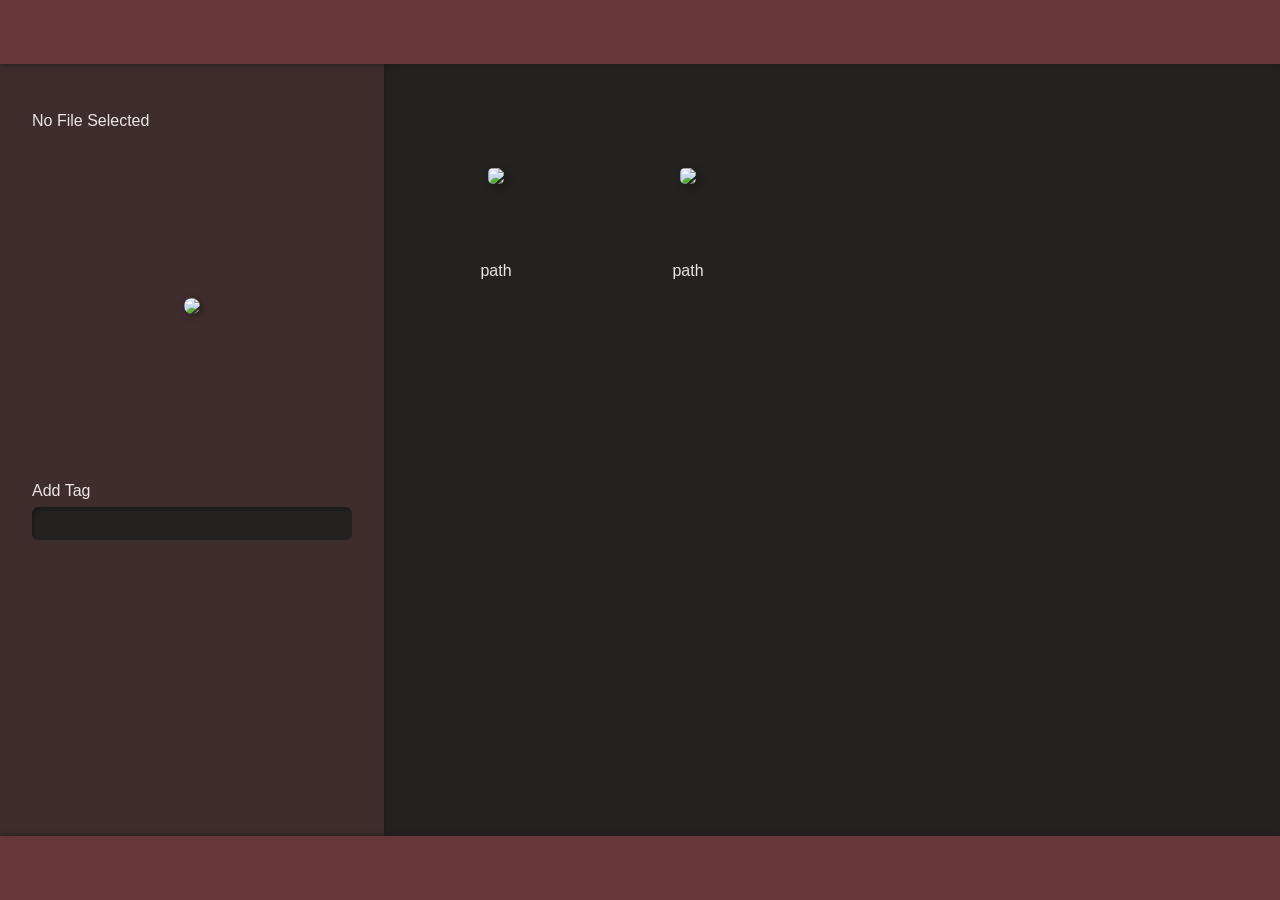
==== site/index.html @ 87a80c66 "persistent tag editing implemented" ====
<!doctype html>
<html lang="en">
  <head>
    <meta charset="UTF-8" />
    <meta name="viewport" content="width=device-width, initial-scale=1.0" />
    <link rel="stylesheet" href="style.css" />
    <script type="module" src="src/ui.js"></script>
    <title>Tag Manager</title>
  </head>
  <body>
    <header></header>
    <div id="nav-and-main-container">
      <nav>
        <p id="preview-file-path">No File Selected</p>
        <div id="preview-image-container">
          <img id="preview-image" src="https://placehold.co/200" />
        </div>
        <form id="add-tag-form">
          <div class="input-and-label-container">
            <label for="tagName">Add Tag</label>
            <input type="text" name="tagName" id="add-tag-input" />
          </div>
        </form>
        <ol id="tag-list">
        </ol>
      </nav>
      <main>
        <div class="thumbnail">
          <div class="thumbnail-image-container">
            <img src="https://placehold.co/100" />
          </div>
          <p class="thumbnail-file-path">path</p>
        </div>
        <div class="thumbnail">
          <div class="thumbnail-image-container">
            <img src="https://placehold.co/100x200" />
          </div>
          <p class="thumbnail-file-path">path</p>
        </div>
      </main>
    </div>
    <footer></footer>
  </body>
</html>
---- site/style.css ----
:root {
    --header-color: #683737;
    --nav-color: #3f2d2d;
    --main-color: #242121;
    --footer-color: #683737;
    --text-color: #ece7e7;
    --shadow-color: #1f1b1b;
}

body {
    color: var(--text-color);
    display: flex;
    flex-direction: column;
    margin: 0;
    height: 100vh;
    font-family: 'Franklin Gothic Medium', 'Arial Narrow', Arial, sans-serif;
}

header {
    background-color: var(--header-color);
    padding: 2em;
    z-index: 2;
    box-shadow: 0 0 .4em var(--shadow-color);
}

#nav-and-main-container {
    display: flex;
    flex-grow: 1;
    min-height: 0;
}

nav {
    background-color: var(--nav-color);
    padding: 2em;
    z-index: 1;
    box-shadow: 0 0 .4em var(--shadow-color);
    overflow-y: scroll;
    min-width: fit-content;
    scrollbar-color: var(--header-color) var(--nav-color);

    #preview-image-container {
        display: flex;
        justify-content: center;
        align-items: center;
        width: 20em;
        height: 20em;

        #preview-image {
            max-width: 100%;
            max-height: 100%;
            border-radius: .5em;
            box-shadow: .1em .1em .4em var(--shadow-color);
        }
    }

    #tag-list {
        padding: 0;
        list-style: none;

        li {
            margin: 1em 0;
            padding: .5em .7em;
            padding-left: 1em;
            background-color: var(--header-color);
            box-shadow: .1em .1em .2em var(--shadow-color);
            width: fit-content;
            border-radius: .7em;

            .remove-tag-button {
                background-color: var(--text-color);
                color: var(--header-color);
                font-weight: bold;
                font-size: x-small;
                border: none;
                border-width: 1px;
                border-radius: 10em;
                padding: .2em .5em;
                margin-left: 1em;
            }
        }
    }

    .input-and-label-container {
        display: flex;
        flex-direction: column;
        margin: 1em 0;

        input {
            margin: .5em 0;
            background-color: var(--main-color);
            color: var(--text-color);
            border: none;
            border-radius: .5em;
            padding: .7em 1em;
            box-shadow: inset .2em .2em .2em var(--shadow-color);
        }
    }
}

main {
    display: flex;
    flex-wrap: wrap;
    align-content: start;
    background-color: var(--main-color);
    flex-grow: 1;
    padding: 1em;
    overflow-y: scroll;
    scrollbar-color: var(--header-color) var(--main-color);
}

footer {
    background-color: var(--footer-color);
    padding: 2em;
    z-index: 2;
    box-shadow: 0 0 .4em var(--shadow-color);
}

.thumbnail {
    display: flex;
    flex-direction: column;
    margin: 1em;
    width: 10em;
    
    .thumbnail-image-container {
        display:flex;
        justify-content: center;
        align-items: center;
        width: 10em;
        height: 10em;

        img {
            border-radius: .3em;
            max-width: 100%;
            max-height: 100%;
            box-shadow: .2em .2em .4em var(--shadow-color);
        }
    }

    .thumbnail-file-path {
        margin: .4em 0;
        align-self: center;
        width: 10em;
        overflow-wrap: break-word;
        text-align: center;
    }
}
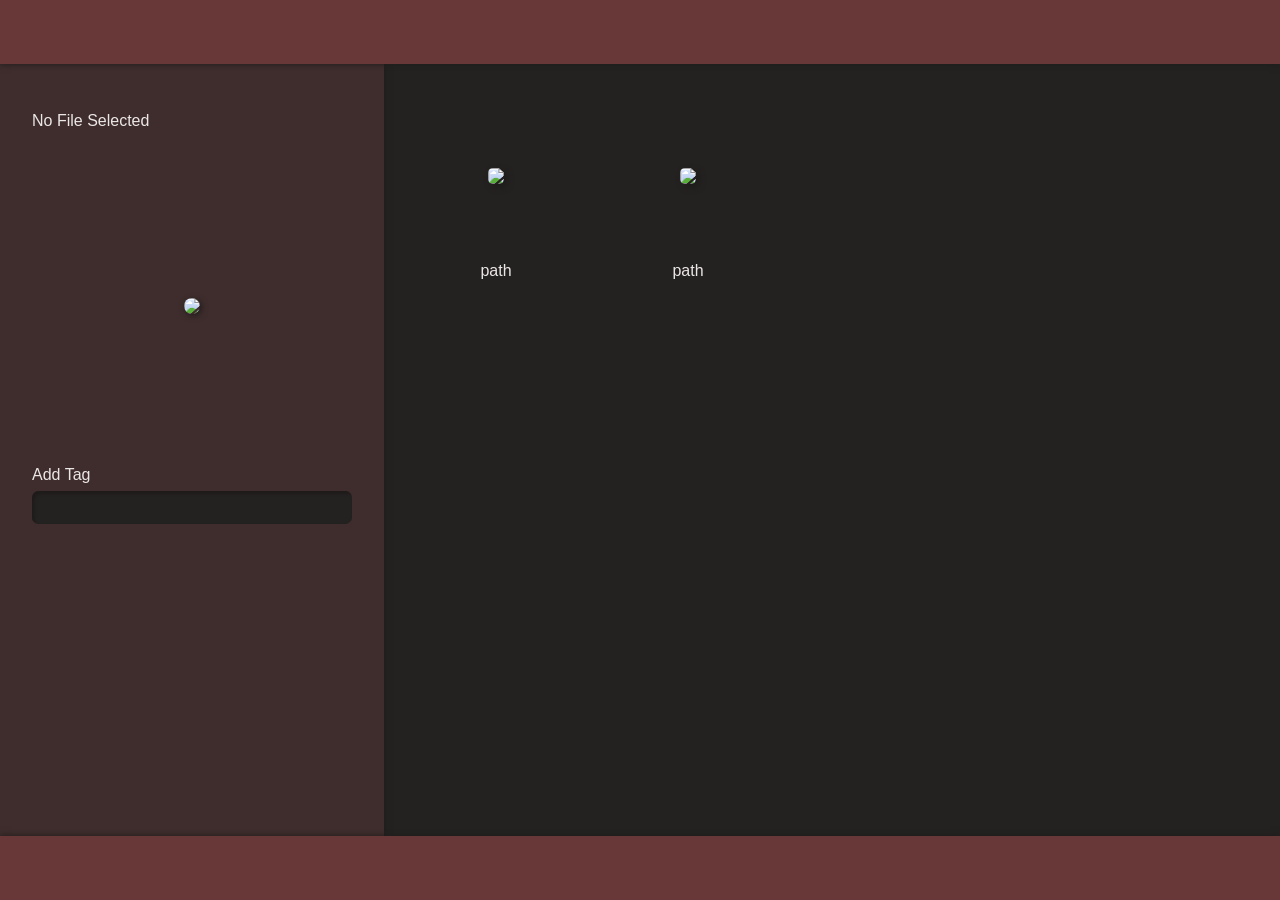
==== commit 0c906af6: "drag and drop tag reordering implemented" ====
--- a/site/index.html
+++ b/site/index.html
@@ -21,7 +21,10 @@
             <input type="text" name="tagName" id="add-tag-input" />
           </div>
         </form>
-        <ol id="tag-list">
+        <div id="tag-list-container">
+          <div id="tag-drop-divs-container"></div>
+          <ol id="tag-list">
+        </div>
         </ol>
       </nav>
       <main>
--- a/site/style.css
+++ b/site/style.css
@@ -53,18 +53,44 @@
         }
     }
 
+    #tag-list-container {
+        display: grid;
+    }
+
+    #tag-drop-divs-container {
+        grid-column-start: 1;
+        grid-row-start: 1;
+        
+        .tag-drop-div {
+            width: 100%;
+            padding-top: 2.3em;
+        }
+    }
+    
     #tag-list {
+        display: flex;
+        flex-direction: column;
+        grid-column-start: 1;
+        grid-row-start: 1;
+        margin: 0;
         padding: 0;
         list-style: none;
 
-        li {
-            margin: 1em 0;
-            padding: .5em .7em;
-            padding-left: 1em;
+        .tag {
+            display: flex;
+            align-items: center;
+            margin: 0.8em 0;
+            padding: 0 1em;
+            height: 3em;
+            width: fit-content;
+
+            border-radius: .7em;
             background-color: var(--header-color);
             box-shadow: .1em .1em .2em var(--shadow-color);
-            width: fit-content;
-            border-radius: .7em;
+
+            .tag-name {
+                margin: 0;
+            }
 
             .remove-tag-button {
                 background-color: var(--text-color);
@@ -76,6 +102,7 @@
                 border-radius: 10em;
                 padding: .2em .5em;
                 margin-left: 1em;
+                height: fit-content;
             }
         }
     }
@@ -83,7 +110,6 @@
     .input-and-label-container {
         display: flex;
         flex-direction: column;
-        margin: 1em 0;
 
         input {
             margin: .5em 0;
@@ -120,9 +146,9 @@
     flex-direction: column;
     margin: 1em;
     width: 10em;
-    
+
     .thumbnail-image-container {
-        display:flex;
+        display: flex;
         justify-content: center;
         align-items: center;
         width: 10em;
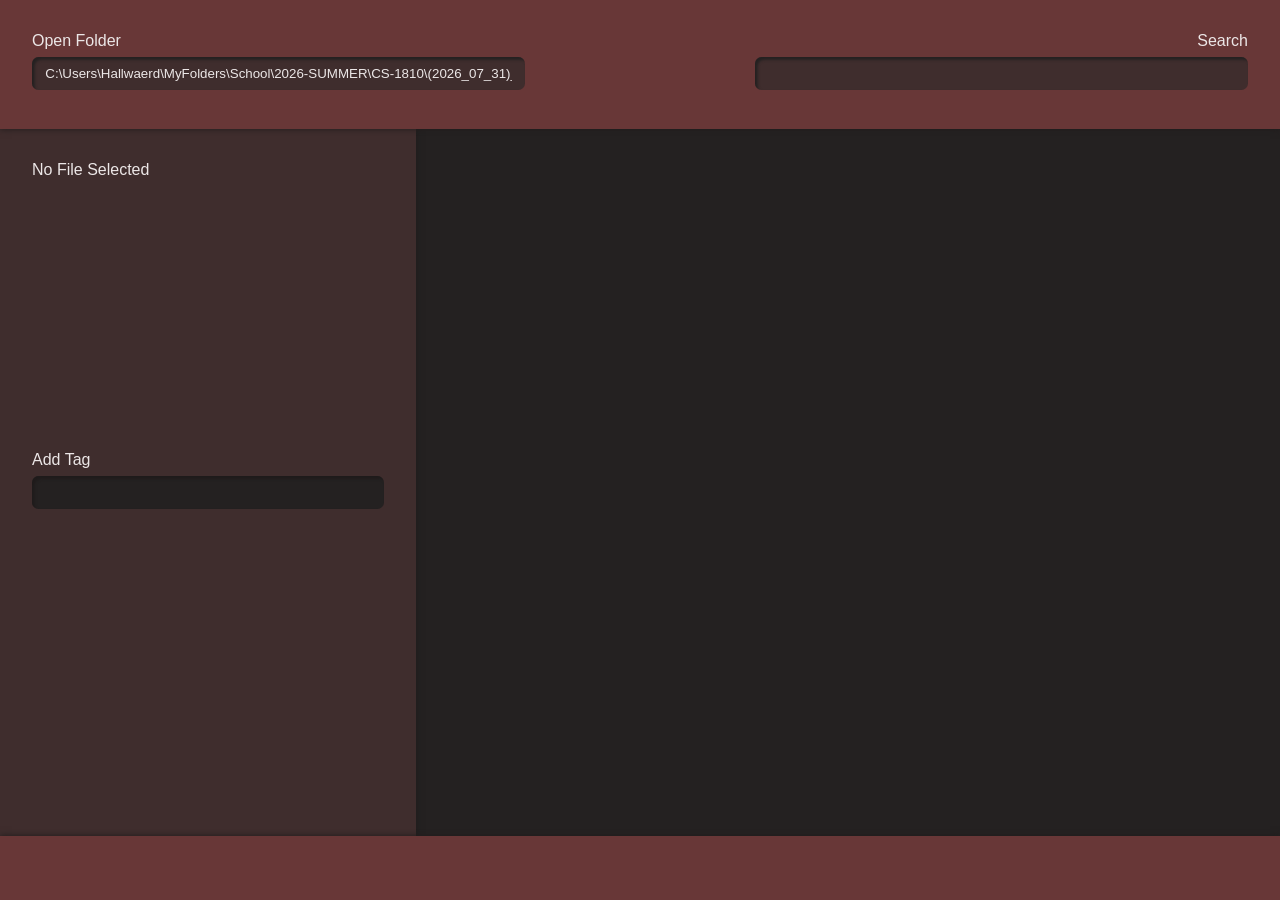
==== commit d023c6cc: "configurable working folder implemented" ====
--- a/site/index.html
+++ b/site/index.html
@@ -8,17 +8,27 @@
     <title>Tag Manager</title>
   </head>
   <body>
-    <header></header>
+    <header>
+      <form id="set-working-folder-form">
+        <label for="workingFolder">Open Folder</label>
+        <input type="text" name="workingFolder" id="working-folder-input" value="C:\Users\Hallwaerd\MyFolders\School\2026-SUMMER\CS-1810\(2026_07_31)_final_project\cs-1810_final_project\res"/>
+      </form>
+      <form id="filter-form">
+        <label for="filters">Search</label>
+        <input type="text" name="filters" id="filter-input"/>
+      </form>
+    </header>
     <div id="nav-and-main-container">
       <nav>
         <p id="preview-file-path">No File Selected</p>
         <div id="preview-image-container">
-          <img id="preview-image" src="https://placehold.co/200" />
+          <img id="preview-image" />
         </div>
-        <form id="add-tag-form">
+        <form id="add-tag-form" autocomplete="off">
           <div class="input-and-label-container">
             <label for="tagName">Add Tag</label>
-            <input type="text" name="tagName" id="add-tag-input" />
+            <input type="text" list="tag-suggestions" name="tagName" id="add-tag-input" />
+            <datalist id="tag-suggestions"></datalist>
           </div>
         </form>
         <div id="tag-list-container">
@@ -28,18 +38,6 @@
         </ol>
       </nav>
       <main>
-        <div class="thumbnail">
-          <div class="thumbnail-image-container">
-            <img src="https://placehold.co/100" />
-          </div>
-          <p class="thumbnail-file-path">path</p>
-        </div>
-        <div class="thumbnail">
-          <div class="thumbnail-image-container">
-            <img src="https://placehold.co/100x200" />
-          </div>
-          <p class="thumbnail-file-path">path</p>
-        </div>
       </main>
     </div>
     <footer></footer>
--- a/site/style.css
+++ b/site/style.css
@@ -17,10 +17,33 @@
 }
 
 header {
+    display: flex;
+    justify-content: space-between;
     background-color: var(--header-color);
     padding: 2em;
     z-index: 2;
     box-shadow: 0 0 .4em var(--shadow-color);
+
+    form {
+        display: flex;
+        flex-direction: column;
+
+        input {
+            margin: .5em 0;
+            background-color: var(--nav-color);
+            color: var(--text-color);
+            border: none;
+            border-radius: .5em;
+            padding: .7em 1em;
+            box-shadow: inset .2em .2em .2em var(--main-color);
+            width: 35em;
+        }
+    }
+
+    #filter-form {
+        display: flex;
+        align-items: end;
+    }
 }
 
 #nav-and-main-container {
@@ -30,6 +53,8 @@
 }
 
 nav {
+    display: flex;
+    flex-direction: column;
     background-color: var(--nav-color);
     padding: 2em;
     z-index: 1;
@@ -38,12 +63,20 @@
     min-width: fit-content;
     scrollbar-color: var(--header-color) var(--nav-color);
 
+    #preview-file-path {
+        width: 20em;
+        margin: 0;
+        overflow-wrap: break-word;
+    }
+
     #preview-image-container {
+        align-self: center;
         display: flex;
         justify-content: center;
         align-items: center;
+        margin: 1em;
         width: 20em;
-        height: 20em;
+        height: 15em;
 
         #preview-image {
             max-width: 100%;
@@ -60,13 +93,21 @@
     #tag-drop-divs-container {
         grid-column-start: 1;
         grid-row-start: 1;
-        
+
         .tag-drop-div {
             width: 100%;
             padding-top: 2.3em;
         }
-    }
-    
+
+        [order="top"].tag-order-preview {
+            border-top: solid .2em var(--main-color);
+        }
+
+        [order="bottom"].tag-order-preview {
+            border-bottom: solid .2em var(--main-color);
+        }
+    }
+
     #tag-list {
         display: flex;
         flex-direction: column;
@@ -132,6 +173,36 @@
     padding: 1em;
     overflow-y: scroll;
     scrollbar-color: var(--header-color) var(--main-color);
+
+    .thumbnail {
+        display: flex;
+        flex-direction: column;
+        margin: 1em;
+        width: 10em;
+
+        .thumbnail-image-container {
+            display: flex;
+            justify-content: center;
+            align-items: center;
+            width: 10em;
+            height: 10em;
+
+            img {
+                border-radius: .3em;
+                max-width: 100%;
+                max-height: 100%;
+                box-shadow: .2em .2em .4em var(--shadow-color);
+            }
+        }
+
+        .thumbnail-file-path {
+            margin: .4em 0;
+            align-self: center;
+            width: 10em;
+            overflow-wrap: break-word;
+            text-align: center;
+        }
+    }
 }
 
 footer {
@@ -139,34 +210,4 @@
     padding: 2em;
     z-index: 2;
     box-shadow: 0 0 .4em var(--shadow-color);
-}
-
-.thumbnail {
-    display: flex;
-    flex-direction: column;
-    margin: 1em;
-    width: 10em;
-
-    .thumbnail-image-container {
-        display: flex;
-        justify-content: center;
-        align-items: center;
-        width: 10em;
-        height: 10em;
-
-        img {
-            border-radius: .3em;
-            max-width: 100%;
-            max-height: 100%;
-            box-shadow: .2em .2em .4em var(--shadow-color);
-        }
-    }
-
-    .thumbnail-file-path {
-        margin: .4em 0;
-        align-self: center;
-        width: 10em;
-        overflow-wrap: break-word;
-        text-align: center;
-    }
 }
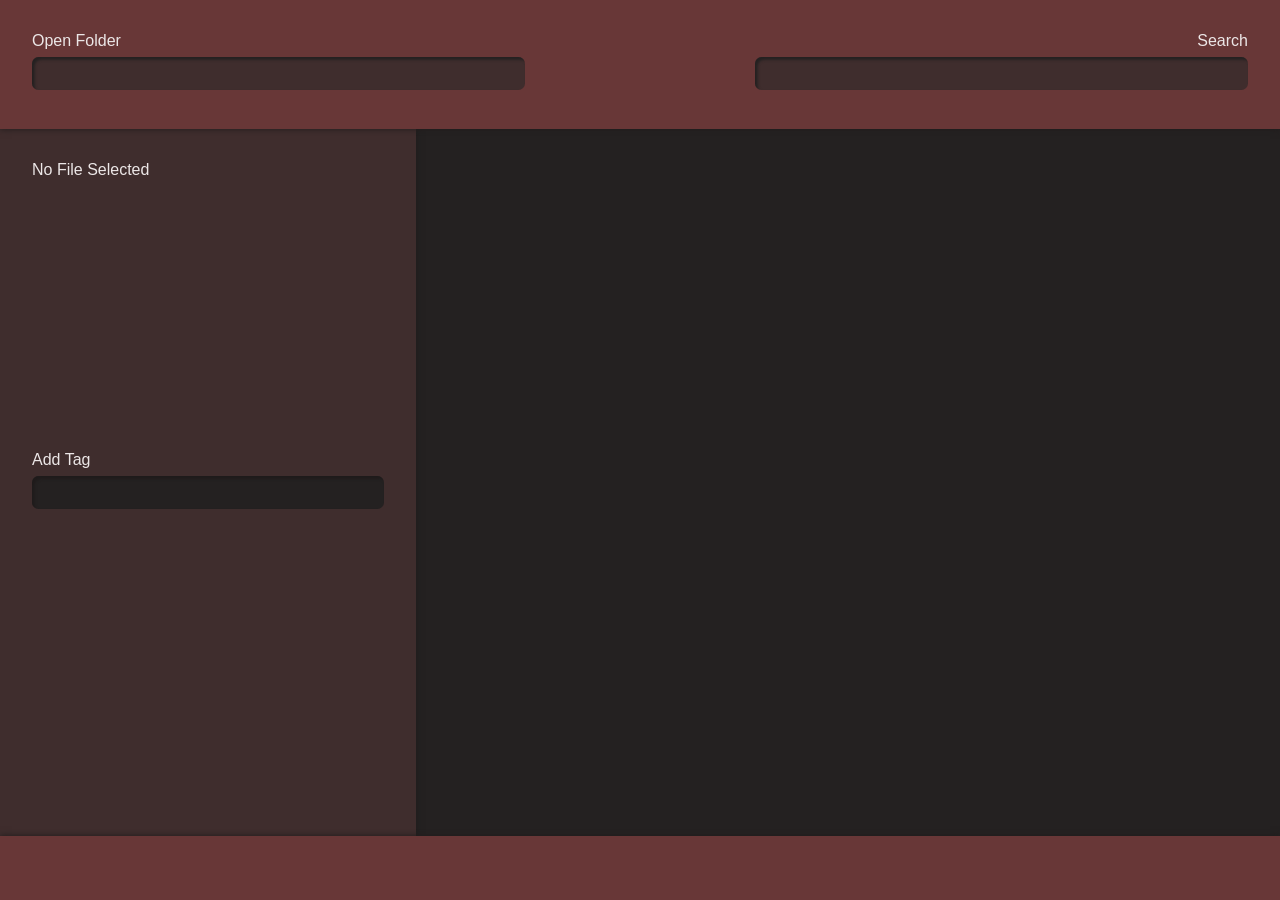
==== commit 3175c858: "basic tag filtering implemented" ====
--- a/site/index.html
+++ b/site/index.html
@@ -11,11 +11,13 @@
     <header>
       <form id="set-working-folder-form">
         <label for="workingFolder">Open Folder</label>
-        <input type="text" name="workingFolder" id="working-folder-input" value="C:\Users\Hallwaerd\MyFolders\School\2026-SUMMER\CS-1810\(2026_07_31)_final_project\cs-1810_final_project\res"/>
+        <input type="text" name="workingFolder" id="working-folder-input" list="recent-folders" autocomplete="off"/>
+        <datalist id="recent-folders"></datalist>
       </form>
       <form id="filter-form">
         <label for="filters">Search</label>
-        <input type="text" name="filters" id="filter-input"/>
+        <input type="text" name="filters" id="filter-input" list="filter-suggestions" autocomplete="off"/>
+        <datalist id="filter-suggestions"></datalist>
       </form>
     </header>
     <div id="nav-and-main-container">
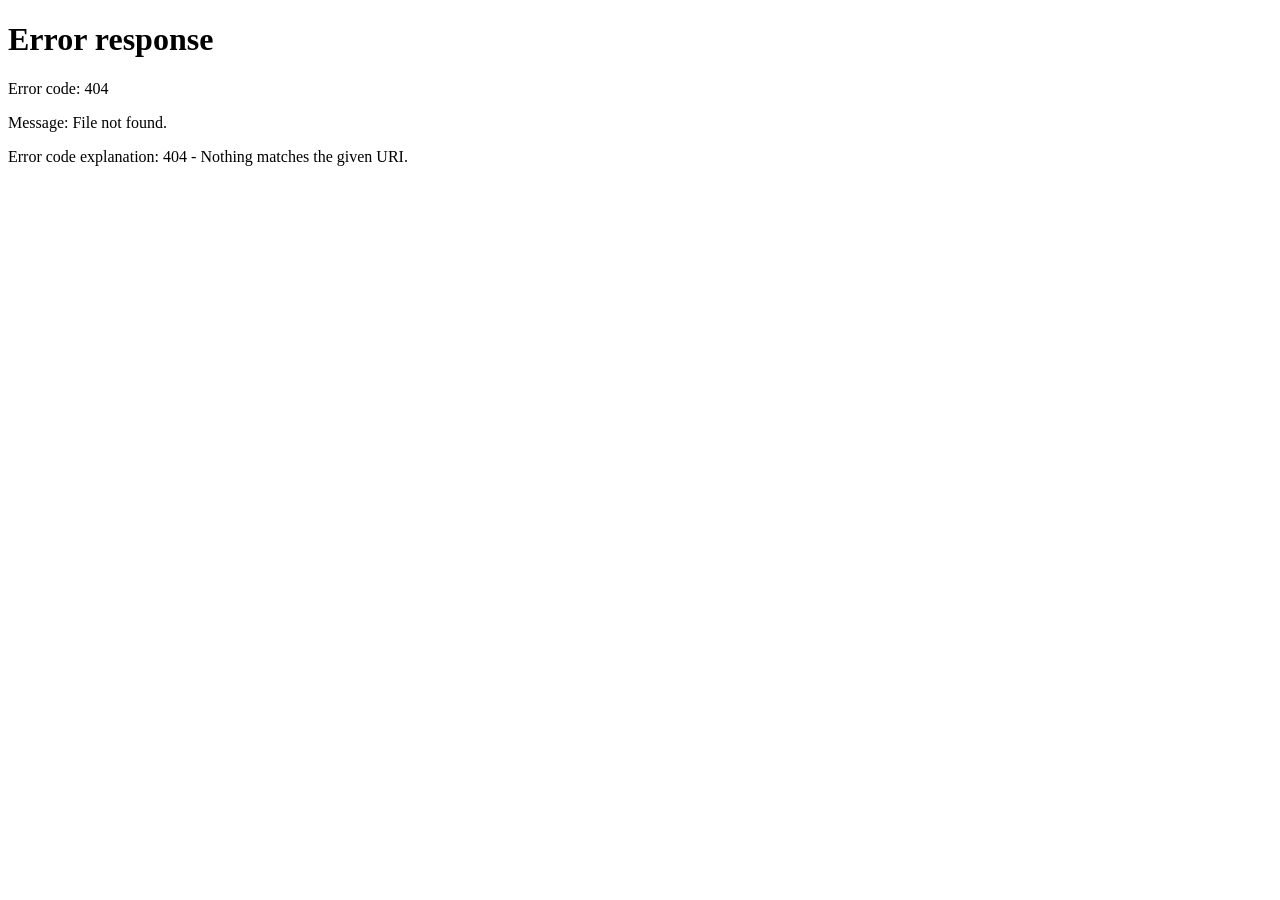
==== commit a7b340b9: "project restructuring" ====
--- a/site/index.html
+++ b/site/index.html
@@ -3,45 +3,8 @@
   <head>
     <meta charset="UTF-8" />
     <meta name="viewport" content="width=device-width, initial-scale=1.0" />
-    <link rel="stylesheet" href="style.css" />
-    <script type="module" src="src/ui.js"></script>
     <title>Tag Manager</title>
+    <script type="module" src="site.js"></script>
   </head>
-  <body>
-    <header>
-      <form id="set-working-folder-form">
-        <label for="workingFolder">Open Folder</label>
-        <input type="text" name="workingFolder" id="working-folder-input" list="recent-folders" autocomplete="off"/>
-        <datalist id="recent-folders"></datalist>
-      </form>
-      <form id="filter-form">
-        <label for="filters">Search</label>
-        <input type="text" name="filters" id="filter-input" list="filter-suggestions" autocomplete="off"/>
-        <datalist id="filter-suggestions"></datalist>
-      </form>
-    </header>
-    <div id="nav-and-main-container">
-      <nav>
-        <p id="preview-file-path">No File Selected</p>
-        <div id="preview-image-container">
-          <img id="preview-image" />
-        </div>
-        <form id="add-tag-form" autocomplete="off">
-          <div class="input-and-label-container">
-            <label for="tagName">Add Tag</label>
-            <input type="text" list="tag-suggestions" name="tagName" id="add-tag-input" />
-            <datalist id="tag-suggestions"></datalist>
-          </div>
-        </form>
-        <div id="tag-list-container">
-          <div id="tag-drop-divs-container"></div>
-          <ol id="tag-list">
-        </div>
-        </ol>
-      </nav>
-      <main>
-      </main>
-    </div>
-    <footer></footer>
-  </body>
+  <body></body>
 </html>
